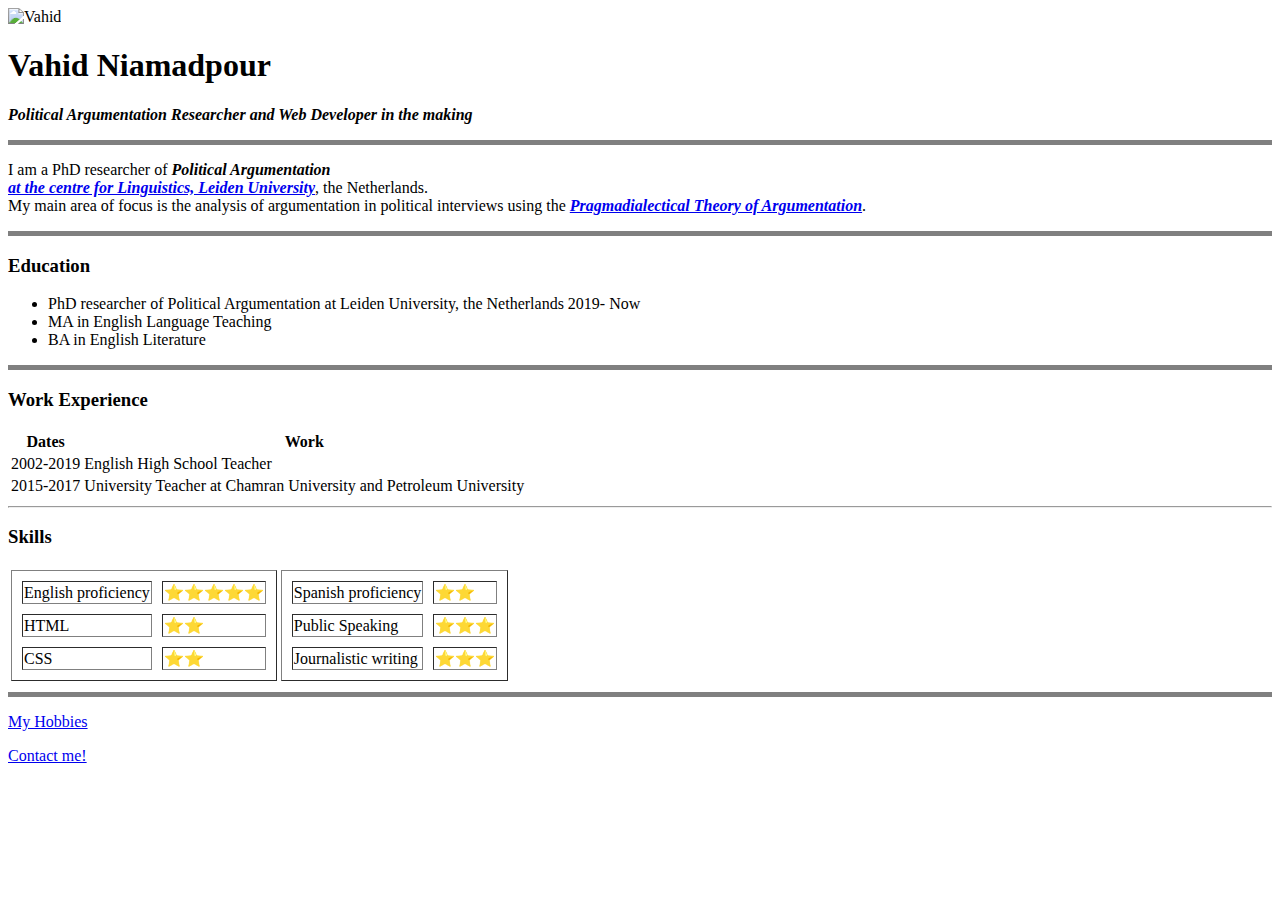
==== index.html @ aa743f01 "Update index.html" ====
<!DOCTYPE html>
<html lang="en" dir="ltr">

<head>
  <meta charset="utf-8">
  <title>Vahid's Personal Site</title>
</head>

<body>
  <img src="https://niamadpour.com/wp-content/uploads/2019/11/Profile.jpg" width="200 px" height="200 px" alt="Vahid">
  <h1>Vahid Niamadpour</h1>
  <p><em><strong>Political Argumentation Researcher and Web Developer in the making</strong></em></p>
  <hr size="5" noshade>
  <p>I am a PhD researcher of <strong><em>Political Argumentation</em></strong> <br>
    <a href="https://www.universiteitleiden.nl/en/staffmembers/vahid-niamadpour#tab-1"><strong><em>at the centre for Linguistics, Leiden University</em></strong></a>, the Netherlands. <br>
    My main area of focus is the analysis of argumentation in political interviews using the <a
      href="https://books.google.nl/books?id=BrhmDwAAQBAJ&pg=PR8&dq=Vahid+niamadpour+pragmadialectical&hl=en&sa=X&ved=0ahUKEwiH1_P9hIrmAhUB3KQKHccKCUMQ6AEIKzAA#v=onepage&q=Vahid%20niamadpour%20pragmadialectical&f=false"><em><strong>Pragmadialectical
          Theory of Argumentation</strong></em></a>. <br>
  </p>
  <hr size="5" noshade>
  <h3>Education</h3>
  <ul>
    <li>PhD researcher of Political Argumentation at Leiden University, the Netherlands 2019- Now </li>
    <li>MA in English Language Teaching  </li>
    <li>BA in English Literature </li>
  </ul>
  <hr size="5" noshade>
  <h3>Work Experience</h3>
  <table cellspacing:"20">
    <thead>
      <tr>
        <th>Dates</th>
        <th>Work</th>
      </tr>
    </thead>
    <tbody>
      <tr>
        <td>2002-2019</td>
        <td>English High School Teacher</td>
      </tr>
      <tr>
        <td>2015-2017</td>
        <td>University Teacher at Chamran University and Petroleum University</td>
      </tr>
    </tbody>
    <tfoot>
    </tfoot>
  </table>
  <hr>
<h3>Skills</h3>

<table>
  <tr>
    <td>
      <table border="1" px cellspacing="10">
        <tr>
          <td>  English proficiency </td>
          <td>⭐⭐⭐⭐⭐</td>
        </tr>
        <tr>
          <td> HTML</td>
          <td>⭐⭐</td>
        </tr>
        <tr>
          <td> CSS </td>
          <td>⭐⭐</td>
        </tr>
      </table>
    </td>
    <td>
      <table border="1" px cellspacing="10">
        <tr>
          <td>  Spanish proficiency </td>
          <td>⭐⭐</td>
        </tr>
        <tr>
          <td> Public Speaking</td>
          <td>⭐⭐⭐</td>
        </tr>
        <tr>
          <td> Journalistic writing </td>
          <td>⭐⭐⭐</td>
        </tr>
      </table>
    </td>
  </tr>
</table>





  <hr size="5" noshade>
  <p><a href="hobbies.html">My Hobbies</a></p>

  <p><a href="contact.html">Contact me!</a></p>


</body>

</html>
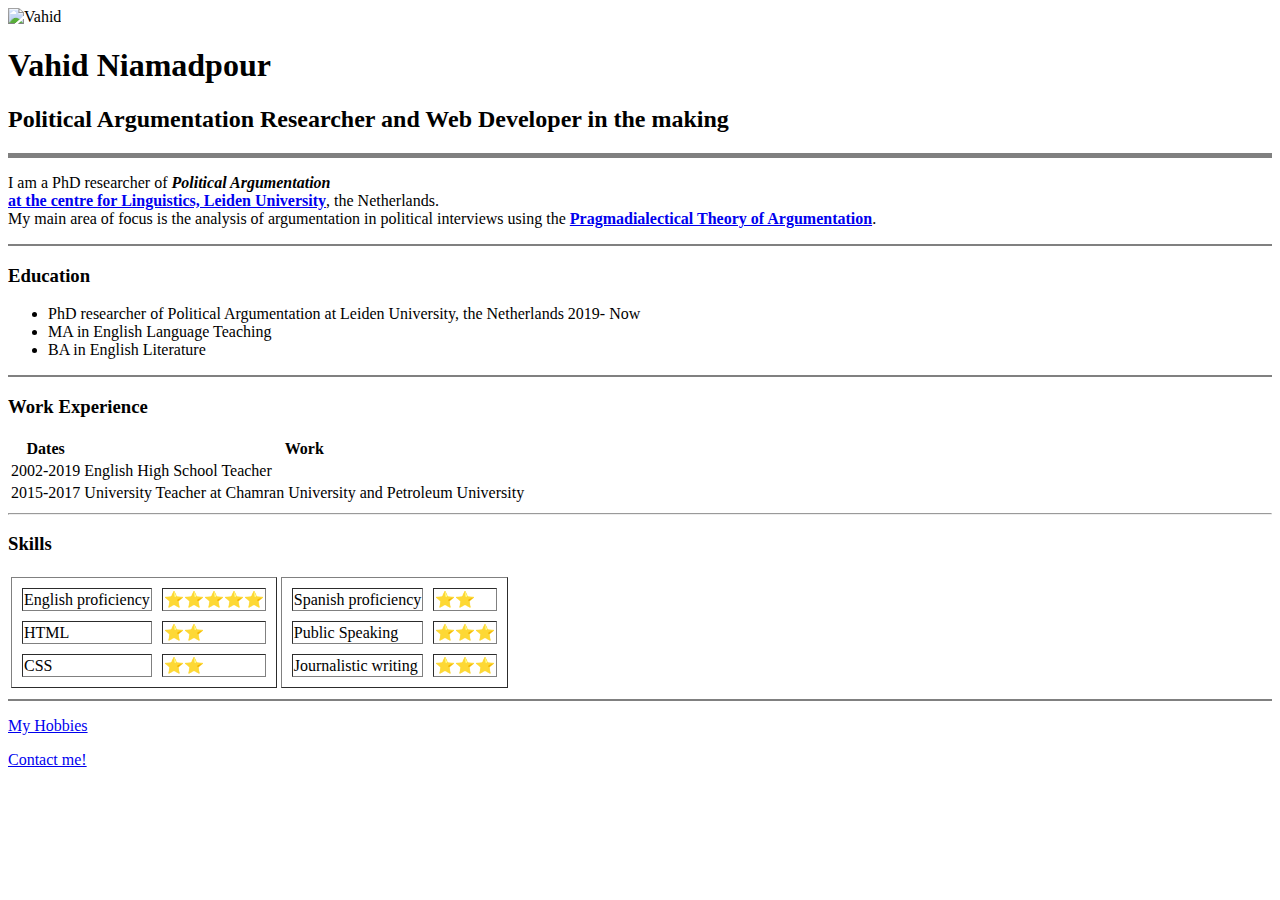
==== commit 448844c0: "Update index.html" ====
--- a/index.html
+++ b/index.html
@@ -7,24 +7,24 @@
 </head>
 
 <body>
-  <img src="https://niamadpour.com/wp-content/uploads/2019/11/Profile.jpg" width="200 px" height="200 px" alt="Vahid">
+  <img src="https://www.niamadpour.com/wp-content/uploads/2019/11/Profile.jpg" width="200 px" height="200 px" alt="Vahid">
   <h1>Vahid Niamadpour</h1>
-  <p><em><strong>Political Argumentation Researcher and Web Developer in the making</strong></em></p>
+  <h2><strong>Political Argumentation Researcher and Web Developer in the making</strong></h2>
   <hr size="5" noshade>
   <p>I am a PhD researcher of <strong><em>Political Argumentation</em></strong> <br>
-    <a href="https://www.universiteitleiden.nl/en/staffmembers/vahid-niamadpour#tab-1"><strong><em>at the centre for Linguistics, Leiden University</em></strong></a>, the Netherlands. <br>
+    <a href="https://www.universiteitleiden.nl/en/staffmembers/vahid-niamadpour#tab-1"><strong>at the centre for Linguistics, Leiden University</strong></a>, the Netherlands. <br>
     My main area of focus is the analysis of argumentation in political interviews using the <a
-      href="https://books.google.nl/books?id=BrhmDwAAQBAJ&pg=PR8&dq=Vahid+niamadpour+pragmadialectical&hl=en&sa=X&ved=0ahUKEwiH1_P9hIrmAhUB3KQKHccKCUMQ6AEIKzAA#v=onepage&q=Vahid%20niamadpour%20pragmadialectical&f=false"><em><strong>Pragmadialectical
-          Theory of Argumentation</strong></em></a>. <br>
+      href="https://books.google.nl/books?id=BrhmDwAAQBAJ&pg=PR8&dq=Vahid+niamadpour+pragmadialectical&hl=en&sa=X&ved=0ahUKEwiH1_P9hIrmAhUB3KQKHccKCUMQ6AEIKzAA#v=onepage&q=Vahid%20niamadpour%20pragmadialectical&f=false"><strong>Pragmadialectical
+          Theory of Argumentation</strong></a>. <br>
   </p>
-  <hr size="5" noshade>
+  <hr size="2" noshade>
   <h3>Education</h3>
   <ul>
     <li>PhD researcher of Political Argumentation at Leiden University, the Netherlands 2019- Now </li>
     <li>MA in English Language Teaching  </li>
     <li>BA in English Literature </li>
   </ul>
-  <hr size="5" noshade>
+  <hr size="2" noshade>
   <h3>Work Experience</h3>
   <table cellspacing:"20">
     <thead>
@@ -90,7 +90,7 @@
 
 
 
-  <hr size="5" noshade>
+  <hr size="2" noshade>
   <p><a href="hobbies.html">My Hobbies</a></p>
 
   <p><a href="contact.html">Contact me!</a></p>
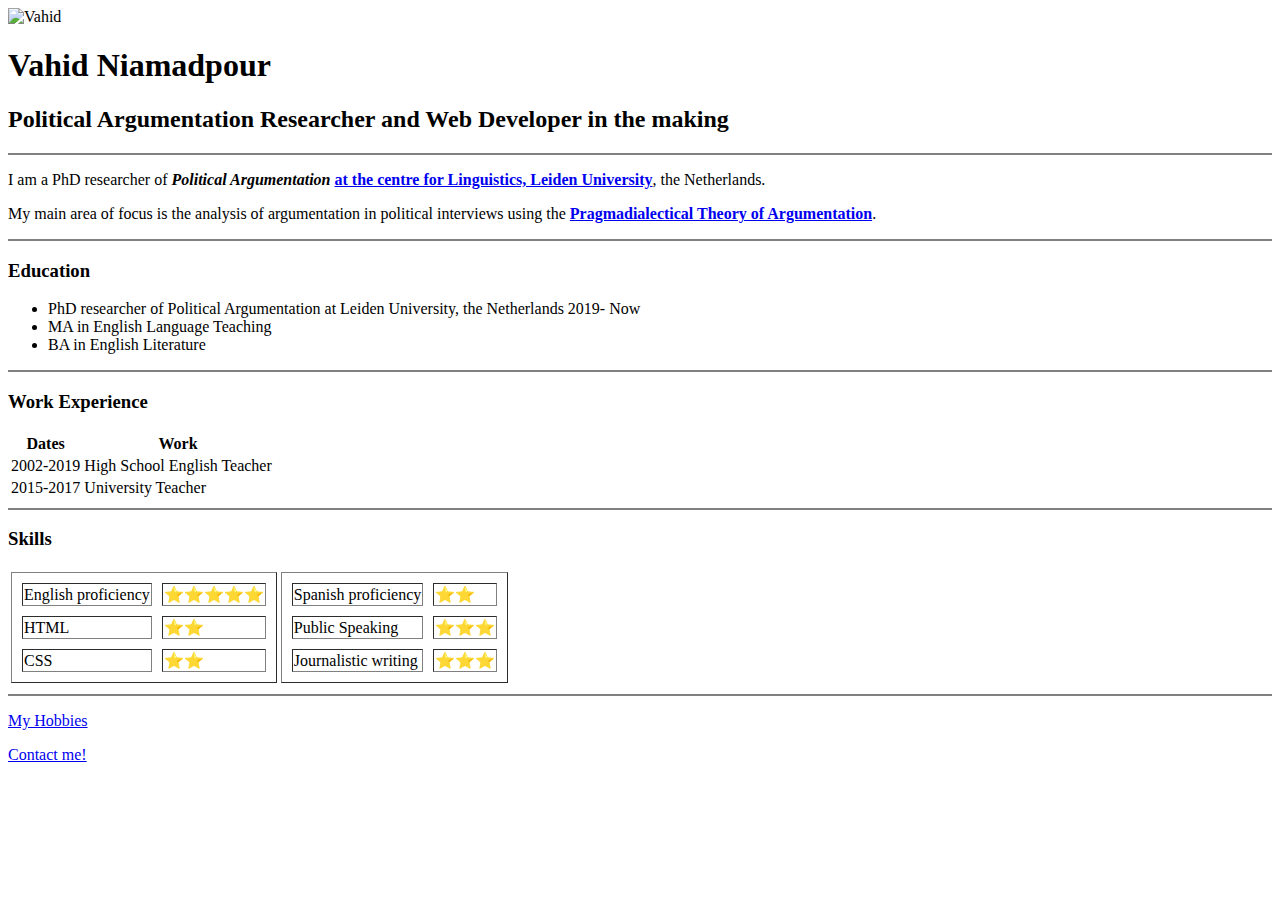
==== commit d8aa2341: "Update index.html" ====
--- a/index.html
+++ b/index.html
@@ -10,10 +10,10 @@
   <img src="https://www.niamadpour.com/wp-content/uploads/2019/11/Profile.jpg" width="200 px" height="200 px" alt="Vahid">
   <h1>Vahid Niamadpour</h1>
   <h2><strong>Political Argumentation Researcher and Web Developer in the making</strong></h2>
-  <hr size="5" noshade>
-  <p>I am a PhD researcher of <strong><em>Political Argumentation</em></strong> <br>
-    <a href="https://www.universiteitleiden.nl/en/staffmembers/vahid-niamadpour#tab-1"><strong>at the centre for Linguistics, Leiden University</strong></a>, the Netherlands. <br>
-    My main area of focus is the analysis of argumentation in political interviews using the <a
+  <hr size="2" noshade>
+  <p>I am a PhD researcher of <strong><em>Political Argumentation</em></strong> 
+    <a href="https://www.universiteitleiden.nl/en/staffmembers/vahid-niamadpour#tab-1"><strong>at the centre for Linguistics, Leiden University</strong></a>, the Netherlands. </p>
+  <p>  My main area of focus is the analysis of argumentation in political interviews using the <a
       href="https://books.google.nl/books?id=BrhmDwAAQBAJ&pg=PR8&dq=Vahid+niamadpour+pragmadialectical&hl=en&sa=X&ved=0ahUKEwiH1_P9hIrmAhUB3KQKHccKCUMQ6AEIKzAA#v=onepage&q=Vahid%20niamadpour%20pragmadialectical&f=false"><strong>Pragmadialectical
           Theory of Argumentation</strong></a>. <br>
   </p>
@@ -27,26 +27,20 @@
   <hr size="2" noshade>
   <h3>Work Experience</h3>
   <table cellspacing:"20">
-    <thead>
       <tr>
-        <th>Dates</th>
-        <th>Work</th>
-      </tr>
-    </thead>
-    <tbody>
-      <tr>
-        <td>2002-2019</td>
-        <td>English High School Teacher</td>
+        <th><strong>Dates</strong></th>
+        <th><strong>Work</strong></th>
       </tr>
       <tr>
-        <td>2015-2017</td>
-        <td>University Teacher at Chamran University and Petroleum University</td>
-      </tr>
-    </tbody>
-    <tfoot>
-    </tfoot>
-  </table>
-  <hr>
+         <td>  2002-2019 </td>
+         <td>High School English Teacher</td>
+        </tr>
+        <tr>
+          <td> 2015-2017</td>
+          <td>University Teacher</td>
+        </tr>
+      </table>
+  <hr size="2" noshade>
 <h3>Skills</h3>
 
 <table>
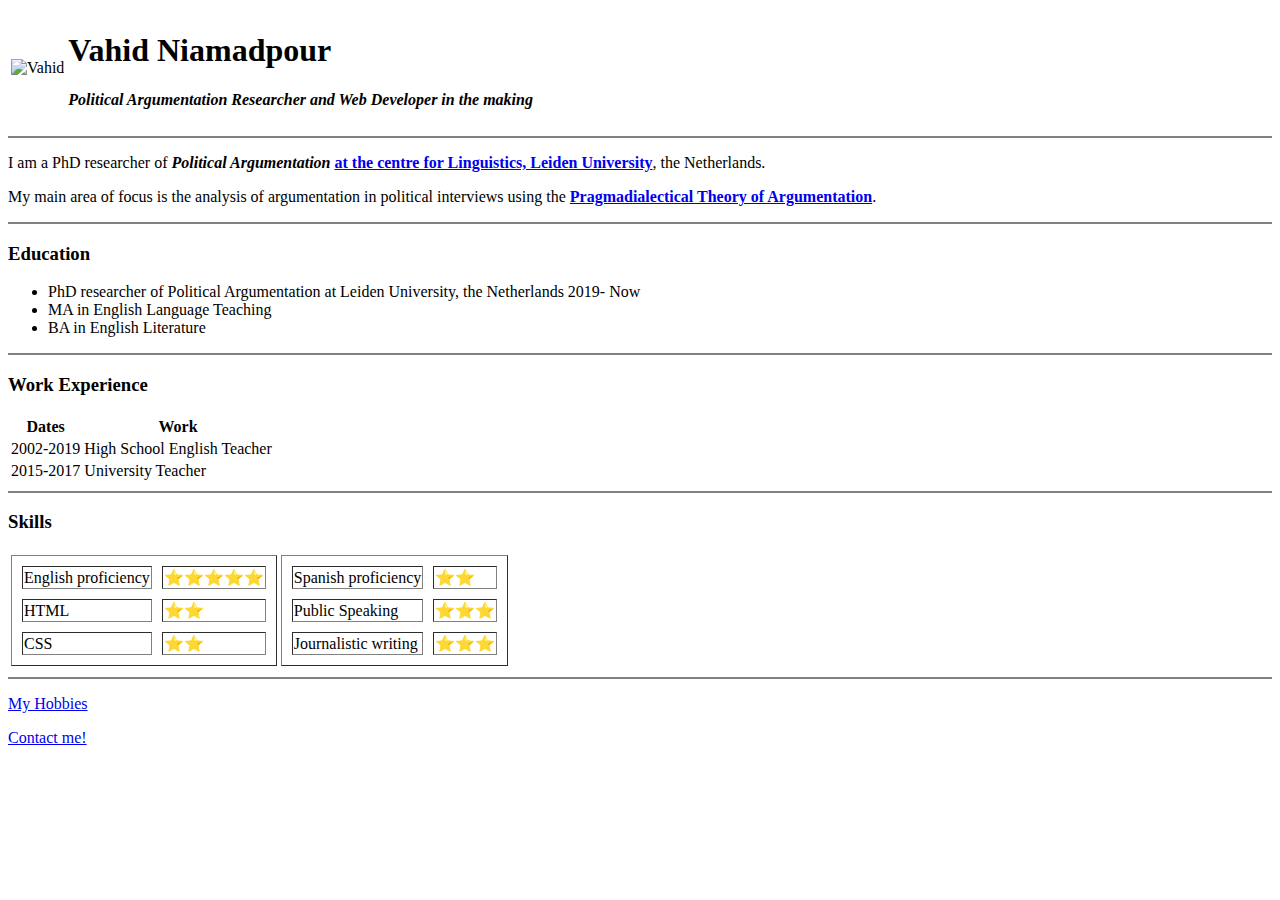
==== commit c2486e54: "Update index.html" ====
--- a/index.html
+++ b/index.html
@@ -7,9 +7,13 @@
 </head>
 
 <body>
-  <img src="https://www.niamadpour.com/wp-content/uploads/2019/11/Profile.jpg" width="200 px" height="200 px" alt="Vahid">
-  <h1>Vahid Niamadpour</h1>
-  <h2><strong>Political Argumentation Researcher and Web Developer in the making</strong></h2>
+  <table>
+    <tr>
+      <td><img src="profile.jpg" width="200 px" height="200 px" alt="Vahid"></td>
+      <td><h1>Vahid Niamadpour</h1>
+      <p><em><strong>Political Argumentation Researcher and Web Developer in the making</strong></em></p></td>
+    </tr>
+  </table>
   <hr size="2" noshade>
   <p>I am a PhD researcher of <strong><em>Political Argumentation</em></strong> 
     <a href="https://www.universiteitleiden.nl/en/staffmembers/vahid-niamadpour#tab-1"><strong>at the centre for Linguistics, Leiden University</strong></a>, the Netherlands. </p>
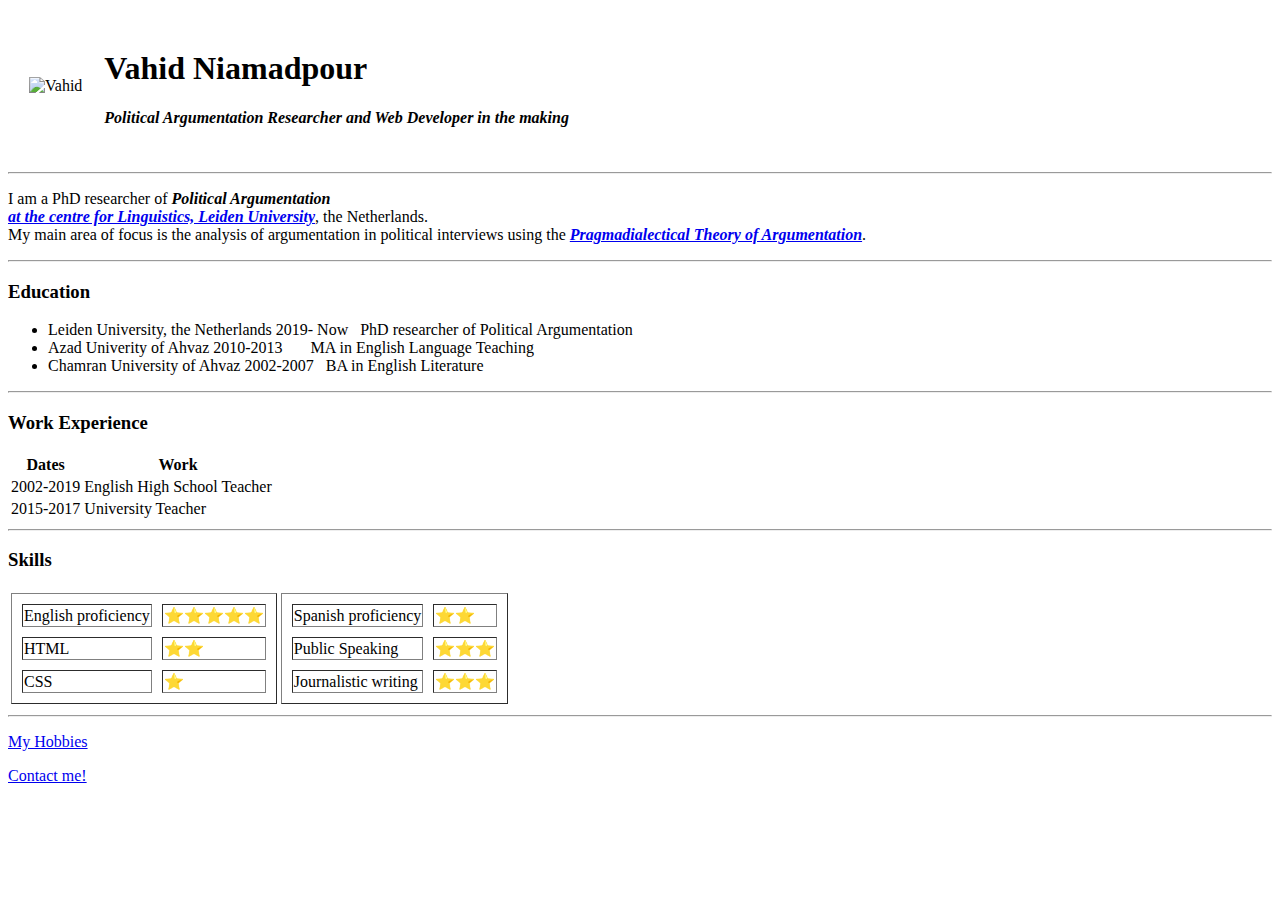
==== commit d5fd723b: "Update index.html" ====
--- a/index.html
+++ b/index.html
@@ -4,47 +4,56 @@
 <head>
   <meta charset="utf-8">
   <title>Vahid's Personal Site</title>
+<link rel="stylesheet" href="CSS/styles.css">
 </head>
 
 <body>
-  <table>
+  <table cellspacing="20">
     <tr>
-      <td><img src="profile.jpg" width="200 px" height="200 px" alt="Vahid"></td>
+      <td><img src="https://niamadpour.com/wp-content/uploads/2019/11/me3.png" width="200 px" height="200 px" alt="Vahid"></td>
       <td><h1>Vahid Niamadpour</h1>
       <p><em><strong>Political Argumentation Researcher and Web Developer in the making</strong></em></p></td>
     </tr>
   </table>
-  <hr size="2" noshade>
-  <p>I am a PhD researcher of <strong><em>Political Argumentation</em></strong> 
-    <a href="https://www.universiteitleiden.nl/en/staffmembers/vahid-niamadpour#tab-1"><strong>at the centre for Linguistics, Leiden University</strong></a>, the Netherlands. </p>
-  <p>  My main area of focus is the analysis of argumentation in political interviews using the <a
-      href="https://books.google.nl/books?id=BrhmDwAAQBAJ&pg=PR8&dq=Vahid+niamadpour+pragmadialectical&hl=en&sa=X&ved=0ahUKEwiH1_P9hIrmAhUB3KQKHccKCUMQ6AEIKzAA#v=onepage&q=Vahid%20niamadpour%20pragmadialectical&f=false"><strong>Pragmadialectical
-          Theory of Argumentation</strong></a>. <br>
+
+
+  <hr>
+  <p>I am a PhD researcher of <strong><em>Political Argumentation</em></strong> <br>
+    <a href="https://www.universiteitleiden.nl/en/staffmembers/vahid-niamadpour#tab-1"><strong><em>at the centre for Linguistics, Leiden University</em></strong></a>, the Netherlands. <br>
+    My main area of focus is the analysis of argumentation in political interviews using the <a
+      href="https://books.google.nl/books?id=BrhmDwAAQBAJ&pg=PR8&dq=Vahid+niamadpour+pragmadialectical&hl=en&sa=X&ved=0ahUKEwiH1_P9hIrmAhUB3KQKHccKCUMQ6AEIKzAA#v=onepage&q=Vahid%20niamadpour%20pragmadialectical&f=false"><em><strong>Pragmadialectical
+          Theory of Argumentation</strong></em></a>. <br>
   </p>
-  <hr size="2" noshade>
+  <hr>
   <h3>Education</h3>
   <ul>
-    <li>PhD researcher of Political Argumentation at Leiden University, the Netherlands 2019- Now </li>
-    <li>MA in English Language Teaching  </li>
-    <li>BA in English Literature </li>
+    <li>Leiden University, the Netherlands 2019- Now &nbsp; PhD researcher of Political Argumentation</li>
+    <li>Azad Univerity of Ahvaz 2010-2013 &nbsp; &nbsp; &nbsp; MA in English Language Teaching</li>
+    <li> Chamran University of Ahvaz 2002-2007 &nbsp; BA in English Literature </li>
   </ul>
-  <hr size="2" noshade>
+  <hr>
   <h3>Work Experience</h3>
   <table cellspacing:"20">
+    <thead>
       <tr>
-        <th><strong>Dates</strong></th>
-        <th><strong>Work</strong></th>
+        <th>Dates</th>
+        <th>Work</th>
+      </tr>
+    </thead>
+    <tbody>
+      <tr>
+        <td>2002-2019</td>
+        <td>English High School Teacher</td>
       </tr>
       <tr>
-         <td>  2002-2019 </td>
-         <td>High School English Teacher</td>
-        </tr>
-        <tr>
-          <td> 2015-2017</td>
-          <td>University Teacher</td>
-        </tr>
-      </table>
-  <hr size="2" noshade>
+        <td>2015-2017</td>
+        <td>University Teacher</td>
+      </tr>
+    </tbody>
+    <tfoot>
+    </tfoot>
+  </table>
+  <hr>
 <h3>Skills</h3>
 
 <table>
@@ -61,7 +70,7 @@
         </tr>
         <tr>
           <td> CSS </td>
-          <td>⭐⭐</td>
+          <td>⭐</td>
         </tr>
       </table>
     </td>
@@ -88,7 +97,7 @@
 
 
 
-  <hr size="2" noshade>
+  <hr>
   <p><a href="hobbies.html">My Hobbies</a></p>
 
   <p><a href="contact.html">Contact me!</a></p>
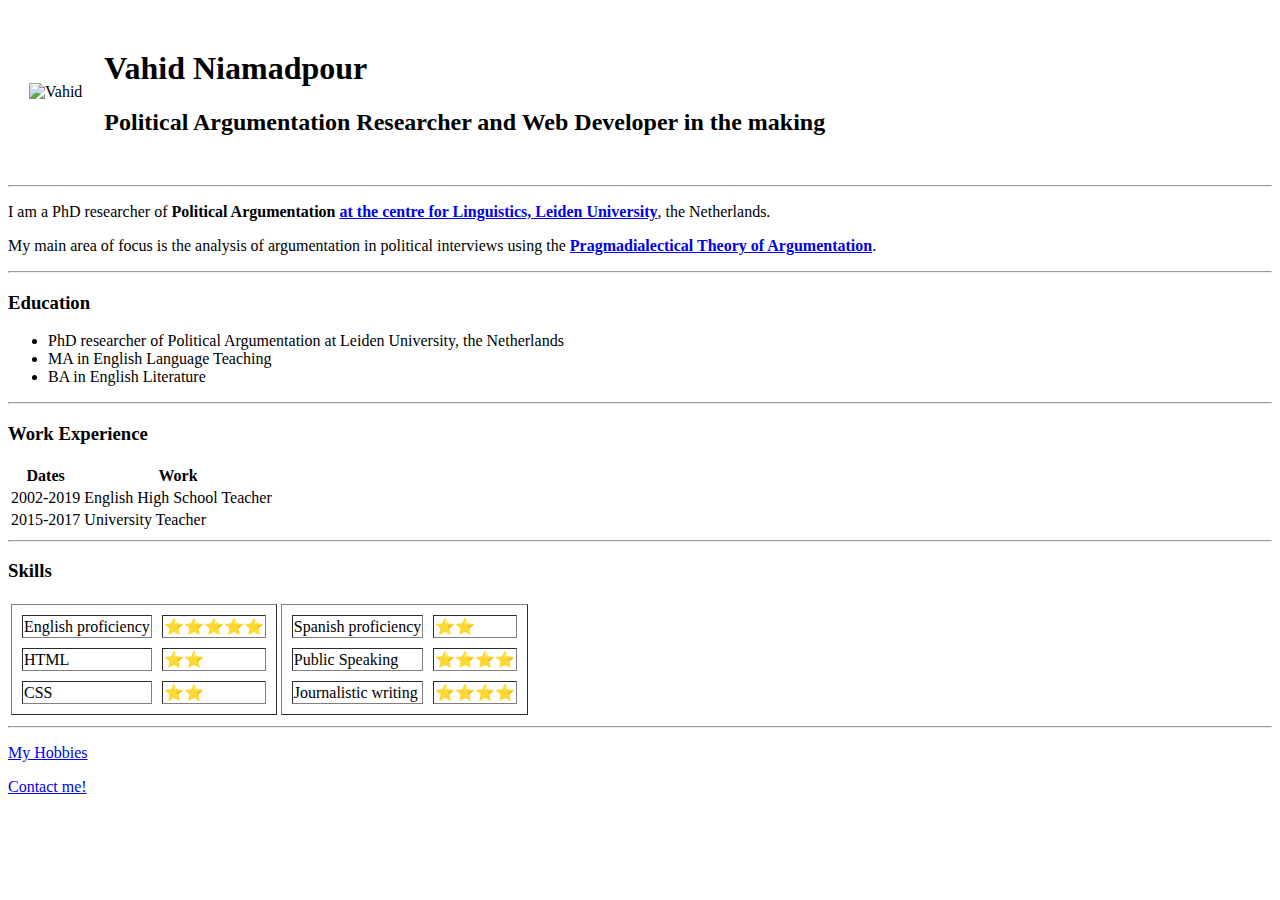
==== commit 574893d1: "Update index.html" ====
--- a/index.html
+++ b/index.html
@@ -12,24 +12,23 @@
     <tr>
       <td><img src="https://niamadpour.com/wp-content/uploads/2019/11/me3.png" width="200 px" height="200 px" alt="Vahid"></td>
       <td><h1>Vahid Niamadpour</h1>
-      <p><em><strong>Political Argumentation Researcher and Web Developer in the making</strong></em></p></td>
+      <h2><strong>Political Argumentation Researcher and Web Developer in the making</strong></h2></td>
     </tr>
   </table>
 
 
   <hr>
-  <p>I am a PhD researcher of <strong><em>Political Argumentation</em></strong> <br>
-    <a href="https://www.universiteitleiden.nl/en/staffmembers/vahid-niamadpour#tab-1"><strong><em>at the centre for Linguistics, Leiden University</em></strong></a>, the Netherlands. <br>
-    My main area of focus is the analysis of argumentation in political interviews using the <a
-      href="https://books.google.nl/books?id=BrhmDwAAQBAJ&pg=PR8&dq=Vahid+niamadpour+pragmadialectical&hl=en&sa=X&ved=0ahUKEwiH1_P9hIrmAhUB3KQKHccKCUMQ6AEIKzAA#v=onepage&q=Vahid%20niamadpour%20pragmadialectical&f=false"><em><strong>Pragmadialectical
-          Theory of Argumentation</strong></em></a>. <br>
+  <p>I am a PhD researcher of <strong>Political Argumentation</strong> <a href="https://www.universiteitleiden.nl/en/staffmembers/vahid-niamadpour#tab-1"><strong>at the centre for Linguistics, Leiden University</strong></a>, the Netherlands. </p>
+  <p> My main area of focus is the analysis of argumentation in political interviews using the <a
+      href="https://books.google.nl/books?id=BrhmDwAAQBAJ&pg=PR8&dq=Vahid+niamadpour+pragmadialectical&hl=en&sa=X&ved=0ahUKEwiH1_P9hIrmAhUB3KQKHccKCUMQ6AEIKzAA#v=onepage&q=Vahid%20niamadpour%20pragmadialectical&f=false"><strong>Pragmadialectical
+          Theory of Argumentation</strong></a>.
   </p>
   <hr>
   <h3>Education</h3>
   <ul>
-    <li>Leiden University, the Netherlands 2019- Now &nbsp; PhD researcher of Political Argumentation</li>
-    <li>Azad Univerity of Ahvaz 2010-2013 &nbsp; &nbsp; &nbsp; MA in English Language Teaching</li>
-    <li> Chamran University of Ahvaz 2002-2007 &nbsp; BA in English Literature </li>
+    <li>PhD researcher of Political Argumentation at Leiden University, the Netherlands</li>
+    <li>MA in English Language Teaching</li>
+    <li>BA in English Literature </li>
   </ul>
   <hr>
   <h3>Work Experience</h3>
@@ -70,7 +69,7 @@
         </tr>
         <tr>
           <td> CSS </td>
-          <td>⭐</td>
+          <td>⭐⭐</td>
         </tr>
       </table>
     </td>
@@ -82,11 +81,11 @@
         </tr>
         <tr>
           <td> Public Speaking</td>
-          <td>⭐⭐⭐</td>
+          <td>⭐⭐⭐⭐</td>
         </tr>
         <tr>
           <td> Journalistic writing </td>
-          <td>⭐⭐⭐</td>
+          <td>⭐⭐⭐⭐</td>
         </tr>
       </table>
     </td>
